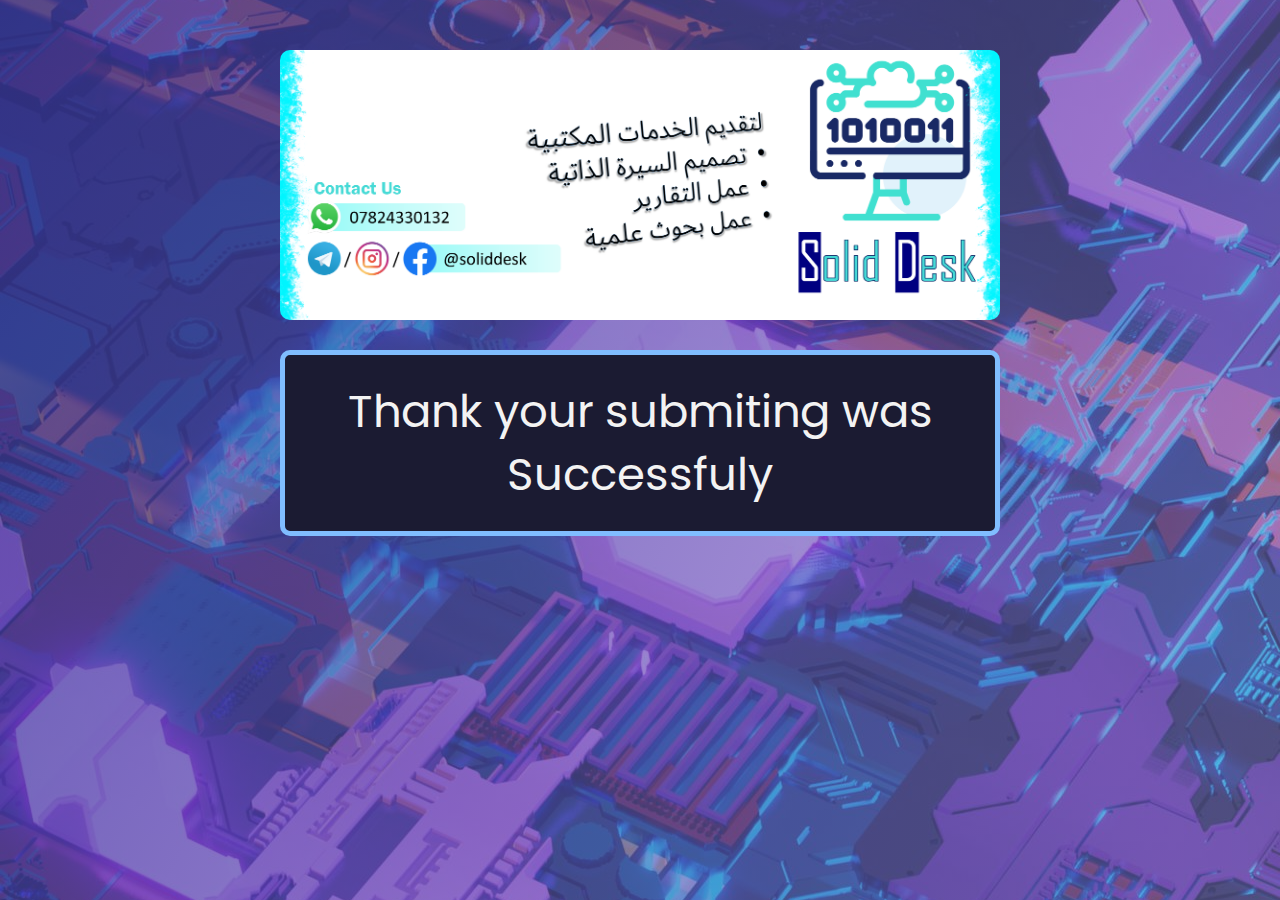
==== thanks.html @ 505048a6 "Add files via upload" ====
<!DOCTYPE html>
<html lang="en">
<head>
    <meta charset="utf-8">
    <meta name="viewport" content="width=device-width, initial-scale=1.0">
    <link rel="stylesheet" href="styles.css" />
    <title>Solid Desk</title>
    <link rel = "icon" href ="imgs/icon.png" type = "image/x-icon">
</head>
<body>
    <div class="container">
        <script src="script.js"></script>
        
        <header class="header">
               
        </header>
        <div class="caption">
            Thank your submiting was Successfuly
        </div>
        </div>
</body>
</html>
---- styles.css ----
@import url('https://fonts.googleapis.com/css?family=Poppins:200i,400&display=swap');

:root {
  --color-white: #f3f3f3;
  --color-darkblue: #1b1b32;
  --color-darkblue-alpha: rgba(27, 27, 50, 0.8);
  --color-green: #37af65;
}

*,
*::before,
*::after {
  box-sizing: border-box;
}

body {
  font-family: 'Poppins', sans-serif;
  font-size: 1rem;
  font-weight: 400;
  line-height: 1.4;
  color: var(--color-white);
  margin: 0;
}

/* mobile friendly alternative to using background-attachment: fixed */
body::before {
  content: '';
  position: fixed;
  top: 0;
  left: 0;
  height: 100%;
  width: 100%;
  z-index: -1;
  background: var(--color-darkblue);
  background-image: linear-gradient(
      115deg,
      rgba(58, 58, 158, 0.8),
      rgba(136, 136, 206, 0.5)
    ),
    url(./imgs/background.jpg);
  background-size: cover;
  background-repeat: no-repeat;
  background-position: center;
  
}

h1 {
  font-weight: 400;
  line-height: 1.2;
}

p {
  font-size: 1.125rem;
}

h1,
p {
  margin-top: 0;
  margin-bottom: 0.5rem;
}

label {
  display: flex;
  align-items: center;
  font-size: 1.125rem;
  margin-bottom: 0.5rem;
}

input,
button,
select,
textarea {
  margin: 0;
  font-family: inherit;
  font-size: inherit;
  line-height: inherit;
}

button {
  border: none;
}

.container {
  width: 100%;
  margin: 3.125rem auto 0 auto;
}

@media (min-width: 576px) {
  .container {
    max-width: 540px;
  }
}

@media (min-width: 768px) {
  .container {
    max-width: 720px;
  }
}

.header {
  padding: 0 0.625rem;
  margin-bottom: 1.875rem;
}

.description {
  font-style: italic;
  font-weight: 200;
  text-shadow: 1px 1px 1px rgba(0, 0, 0, 0.4);
}

.clue {
  margin-left: 0.25rem;
  font-size: 0.9rem;
  color: #e4e4e4;
}

.text-center {
  text-align: center;
}

/* form */

form {
  background: var(--color-darkblue-alpha);
  padding: 2.5rem 0.625rem;
  border-radius: 0.25rem;
}

@media (min-width: 480px) {
  form {
    padding: 2.5rem;
  }
}

.form-group {
  margin: 0 auto 1.25rem auto;
  padding: 0.25rem;
}

.form-control {
  display: block;
  width: 100%;
  height: 2.375rem;
  padding: 0.375rem 0.75rem;
  color: #495057;
  background-color: #fff;
  background-clip: padding-box;
  border: 1px solid #ced4da;
  border-radius: 0.25rem;
  transition: border-color 0.15s ease-in-out, box-shadow 0.15s ease-in-out;
}

.form-control:focus {
  border-color: #80bdff;
  outline: 0;
  box-shadow: 0 0 0 0.2rem rgba(0, 123, 255, 0.25);
}

.input-radio,
.input-checkbox {
  display: inline-block;
  margin-right: 0.625rem;
  min-height: 1.25rem;
  min-width: 1.25rem;
}

.input-textarea {
  min-height: 120px;
  width: 100%;
  padding: 0.625rem;
  resize: vertical;
}

.submit-button {
  display: block;
  width: 100%;
  padding: 0.75rem;
  background: var(--color-green);
  color: inherit;
  border-radius: 2px;
  cursor: pointer;
}

/* My guns..... */

.header{
  /* background:var(--color-darkblue-alpha); */

  /* display: flex;
  flex-direction: row;
  justify-content: center;
  align-items: center; */
    background-image: url(./imgs/Logo.png);
    width: 100%;
    height: 270px;
    background-size:cover;
    background-position: center;
    /* background-attachment: fixed; */
    background-repeat: no-repeat;
    border-radius: 10px;
}

ul{
  padding: 0;
}
li{
  list-style:none;
  margin:0 auto 5px;
  width:100%;
}
.switch-language{
  text-decoration: none;
  display: flex;
  justify-content: center;
  font-size: 20px;
  color:#fff;
  
  border: 2px solid #fff;
  border-radius: 5px;
}
.switch-language:hover,.active{
  color:#1b1b32;
  background-color: #fff;
}

.label-fields{
  margin-bottom: 0;
  margin-top: 10px;
}
h2{
  text-align: center;
  margin-bottom: 0;
  
}

.multi_label{
  display: flex;
}

.multi_label label{
  margin:0;
}

.col-1{
  width:73%;
  margin-right: auto;
}

.col-2{
  width:25%;  
}

.form-group .rows{
  display: flex;
  flex-wrap: wrap;
}

.rows input{
    margin-bottom: 10px;
}

.btnAdd, .btnDel {
  text-decoration: none;
  /*margin: 10px auto;*/
  padding: 5px;
  border-radius: 4px;
cursor: pointer;
}
.btnAdd,.submit-button{
  color: #fff;
  background-color: #7337af;
}
.btnDel{
  color: #fff;
  background-color: #ab0000;
}

.caption{
  text-align: center;
  background-color: #1b1b32;
  padding: 25px;;
  font-size: 45px;
  border: 5px solid #80bdff;
  border-radius: 10px;
}
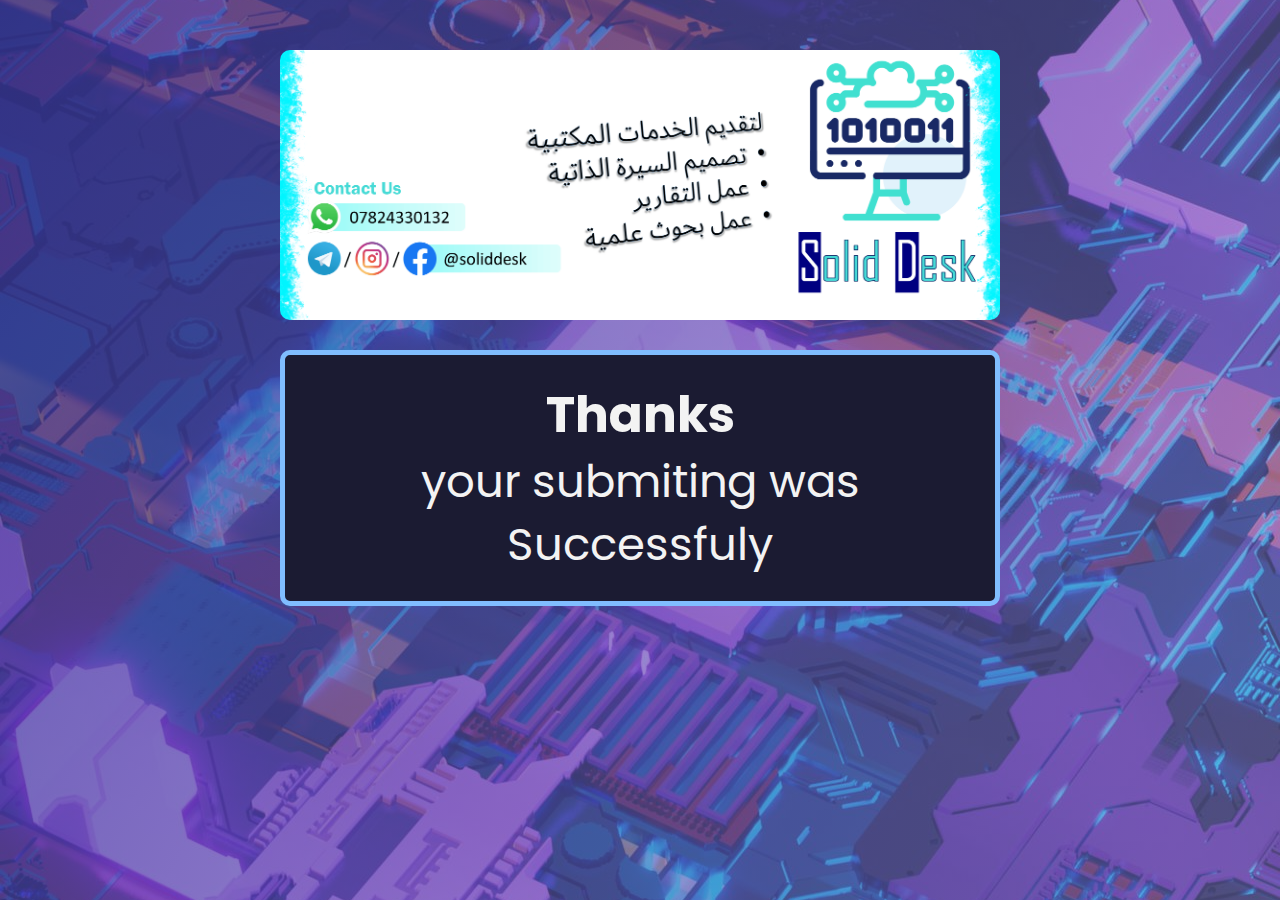
==== commit 348088dc: "Update thanks.html" ====
--- a/thanks.html
+++ b/thanks.html
@@ -15,8 +15,8 @@
                
         </header>
         <div class="caption">
-            Thank your submiting was Successfuly
+            <span style="font-size: 50px; font-weight: bold;">Thanks</span><br> your submiting was Successfuly
         </div>
         </div>
 </body>
-</html>+</html>
